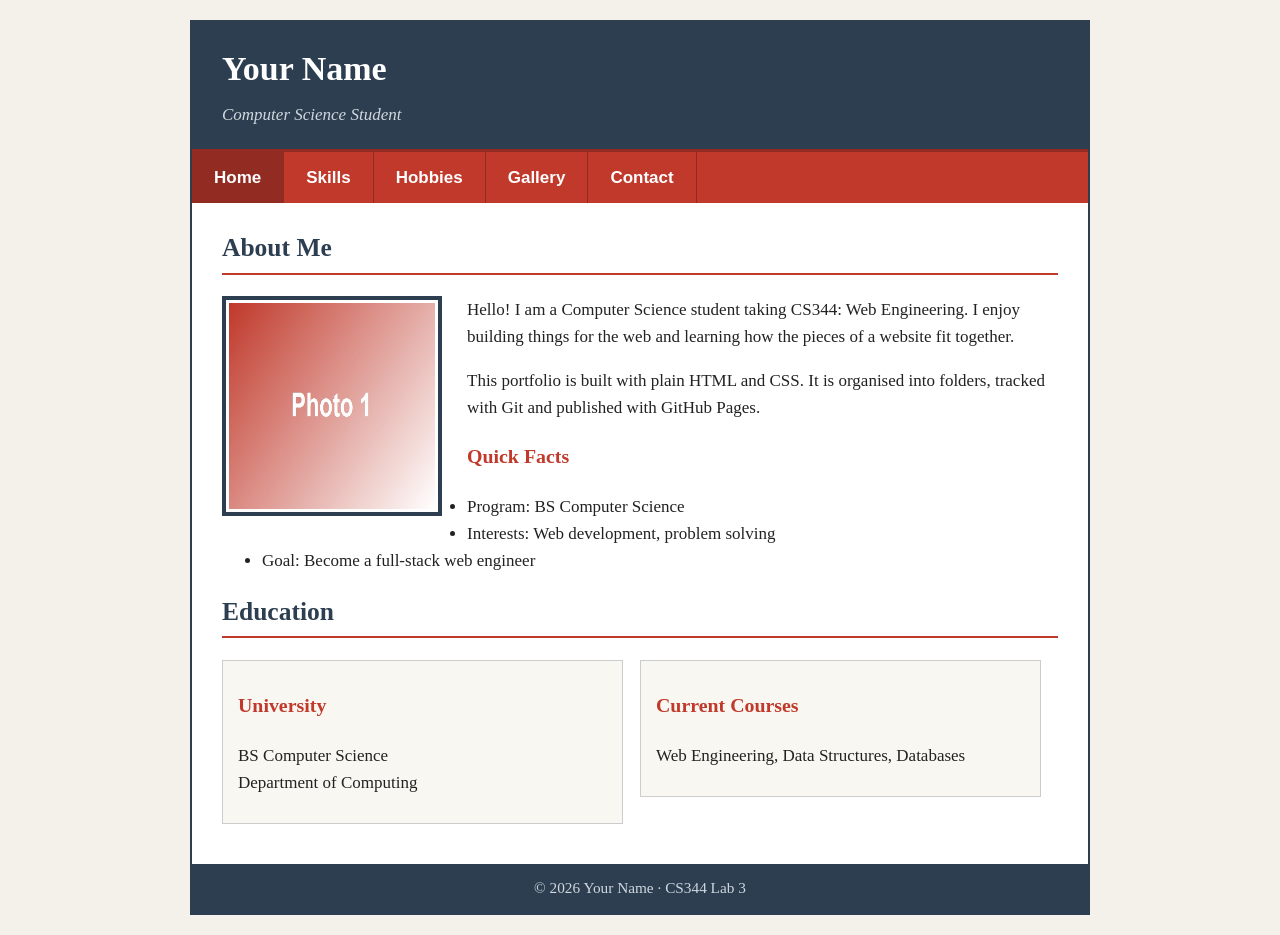
==== index.html @ 87095f08 "Add portfolio site with external CSS, float layouts and gallery" ====
<!DOCTYPE html>
<html lang="en">
<head>
  <meta charset="UTF-8">
  <meta name="viewport" content="width=device-width, initial-scale=1.0">
  <title>Home | My Portfolio</title>
  <link rel="stylesheet" href="css/style.css">
</head>
<body>
<div class="wrapper">
  <header>
    <h1>Your Name</h1>
    <p>Computer Science Student</p>
  </header>
  <nav>
    <ul>
      <li><a class="active" href="index.html">Home</a></li>
      <li><a href="skills.html">Skills</a></li>
      <li><a href="hobbies.html">Hobbies</a></li>
      <li><a href="gallery.html">Gallery</a></li>
      <li><a href="contact.html">Contact</a></li>
    </ul>
  </nav>
  <main>
    <h2>About Me</h2>
    <img class="profile-photo" src="images/photo1.jpg" alt="Profile photo">
    <p>Hello! I am a Computer Science student taking CS344: Web Engineering. I enjoy building things for the web and learning how the pieces of a website fit together.</p>
    <p>This portfolio is built with plain HTML and CSS. It is organised into folders, tracked with Git and published with GitHub Pages.</p>
    <h3>Quick Facts</h3>
    <ul>
      <li>Program: BS Computer Science</li>
      <li>Interests: Web development, problem solving</li>
      <li>Goal: Become a full-stack web engineer</li>
    </ul>
    <div class="clear"></div>

    <h2>Education</h2>
    <div class="col-left">
      <h3>University</h3>
      <p>BS Computer Science<br>Department of Computing</p>
    </div>
    <div class="col-right">
      <h3>Current Courses</h3>
      <p>Web Engineering, Data Structures, Databases</p>
    </div>
    <div class="clear"></div>
  </main>
  <footer>&copy; 2026 Your Name &middot; CS344 Lab 3</footer>
</div>
</body>
</html>
---- css/style.css ----
/* Lab 3 - Personal Portfolio II : shared stylesheet */

* { box-sizing: border-box; }

body {
  margin: 0;
  font-family: Georgia, "Times New Roman", serif;
  font-size: 17px;
  line-height: 1.6;
  color: #222;
  background-color: #f4f1ea;
}

.wrapper {
  width: 900px;
  max-width: 96%;
  margin: 20px auto;
  background-color: #fff;
  border: 2px solid #2c3e50;
}

/* Header */
header {
  background-color: #2c3e50;
  color: #fff;
  padding: 20px 30px;
}
header h1 { margin: 0; font-size: 2em; }
header p { margin: 5px 0 0; color: #d0d7de; font-style: italic; }

/* Navigation: floated list items so links sit horizontally */
nav { background-color: #c0392b; border-top: 3px solid #922b21; }
nav ul { list-style: none; margin: 0; padding: 0; }
nav ul::after { content: ""; display: block; clear: both; }
nav li { float: left; }
nav a {
  display: block;
  padding: 12px 22px;
  color: #fff;
  text-decoration: none;
  font-family: Arial, Helvetica, sans-serif;
  font-weight: bold;
  border-right: 1px solid #922b21;
}
nav a:hover, nav a.active { background-color: #922b21; }

/* Content */
main { padding: 25px 30px; }
main::after { content: ""; display: block; clear: both; }
h2 {
  color: #2c3e50;
  border-bottom: 2px solid #c0392b;
  padding-bottom: 4px;
  margin-top: 0;
}
h3 { color: #c0392b; }
a { color: #1f618d; }

/* Float: image on the left, text wraps on the right */
.profile-photo {
  float: left;
  width: 220px;
  height: 220px;
  margin: 0 25px 15px 0;
  border: 4px solid #2c3e50;
  padding: 3px;
}
.float-right {
  float: right;
  width: 240px;
  margin: 0 0 15px 25px;
  border: 3px solid #2c3e50;
}

/* Side-by-side columns using float */
.col-left, .col-right {
  float: left;
  width: 48%;
  padding: 10px 15px;
  background-color: #f9f7f2;
  border: 1px solid #ccc;
  margin-bottom: 15px;
}
.col-left { margin-right: 2%; }

.clear { clear: both; }

/* Tables and lists */
table { border-collapse: collapse; width: 100%; margin: 10px 0; }
th, td { border: 1px solid #999; padding: 8px 12px; text-align: left; }
th { background-color: #2c3e50; color: #fff; }
tr:nth-child(even) td { background-color: #f4f1ea; }

/* Gallery: floated figures, wrapped by a clear */
.gallery::after { content: ""; display: block; clear: both; }
.gallery figure {
  float: left;
  width: 31%;
  margin: 0 2% 20px 0;
  border: 1px solid #999;
  padding: 6px;
  background-color: #f9f7f2;
}
.gallery figure:nth-child(3n) { margin-right: 0; }
.gallery img { width: 100%; height: auto; display: block; }
.gallery figcaption { text-align: center; font-size: 0.9em; padding-top: 6px; }

/* Form */
form label { display: block; margin-top: 12px; font-weight: bold; }
form input[type="text"], form input[type="email"], form textarea, form select {
  width: 100%;
  padding: 8px;
  border: 1px solid #888;
  font-family: inherit;
  font-size: 1em;
}
form input[type="submit"] {
  margin-top: 15px;
  padding: 10px 25px;
  background-color: #c0392b;
  color: #fff;
  border: none;
  font-size: 1em;
  cursor: pointer;
}

/* Footer: clear so it sits below any floats */
footer {
  clear: both;
  background-color: #2c3e50;
  color: #d0d7de;
  text-align: center;
  padding: 12px;
  font-size: 0.9em;
}
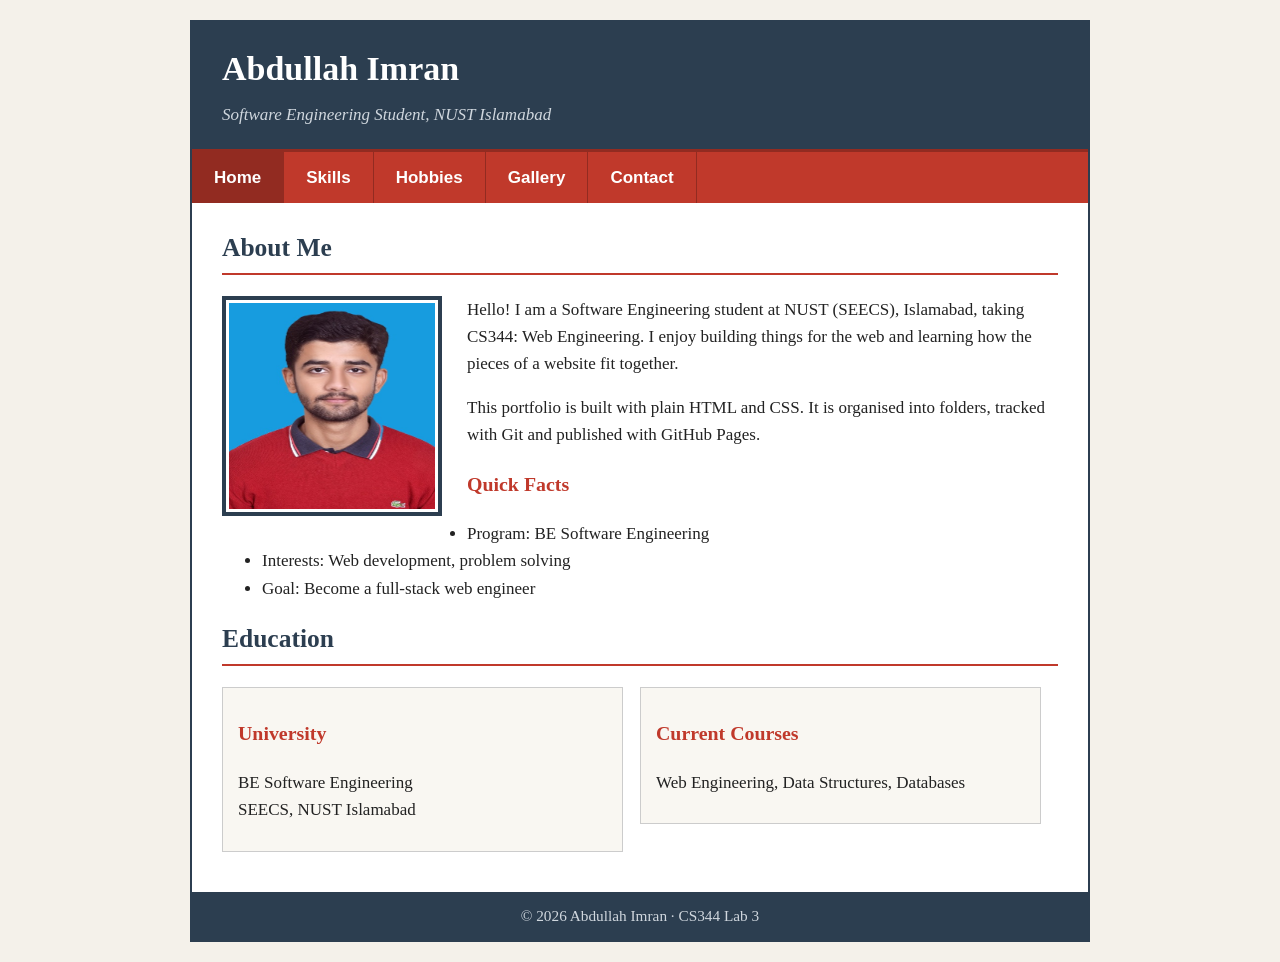
==== commit 68110e0b: "Personalise portfolio details" ====
--- a/index.html
+++ b/index.html
@@ -9,8 +9,8 @@
 <body>
 <div class="wrapper">
   <header>
-    <h1>Your Name</h1>
-    <p>Computer Science Student</p>
+    <h1>Abdullah Imran</h1>
+    <p>Software Engineering Student, NUST Islamabad</p>
   </header>
   <nav>
     <ul>
@@ -24,11 +24,11 @@
   <main>
     <h2>About Me</h2>
     <img class="profile-photo" src="images/photo1.jpg" alt="Profile photo">
-    <p>Hello! I am a Computer Science student taking CS344: Web Engineering. I enjoy building things for the web and learning how the pieces of a website fit together.</p>
+    <p>Hello! I am a Software Engineering student at NUST (SEECS), Islamabad, taking CS344: Web Engineering. I enjoy building things for the web and learning how the pieces of a website fit together.</p>
     <p>This portfolio is built with plain HTML and CSS. It is organised into folders, tracked with Git and published with GitHub Pages.</p>
     <h3>Quick Facts</h3>
     <ul>
-      <li>Program: BS Computer Science</li>
+      <li>Program: BE Software Engineering</li>
       <li>Interests: Web development, problem solving</li>
       <li>Goal: Become a full-stack web engineer</li>
     </ul>
@@ -37,7 +37,7 @@
     <h2>Education</h2>
     <div class="col-left">
       <h3>University</h3>
-      <p>BS Computer Science<br>Department of Computing</p>
+      <p>BE Software Engineering<br>SEECS, NUST Islamabad</p>
     </div>
     <div class="col-right">
       <h3>Current Courses</h3>
@@ -45,7 +45,7 @@
     </div>
     <div class="clear"></div>
   </main>
-  <footer>&copy; 2026 Your Name &middot; CS344 Lab 3</footer>
+  <footer>&copy; 2026 Abdullah Imran &middot; CS344 Lab 3</footer>
 </div>
 </body>
 </html>
